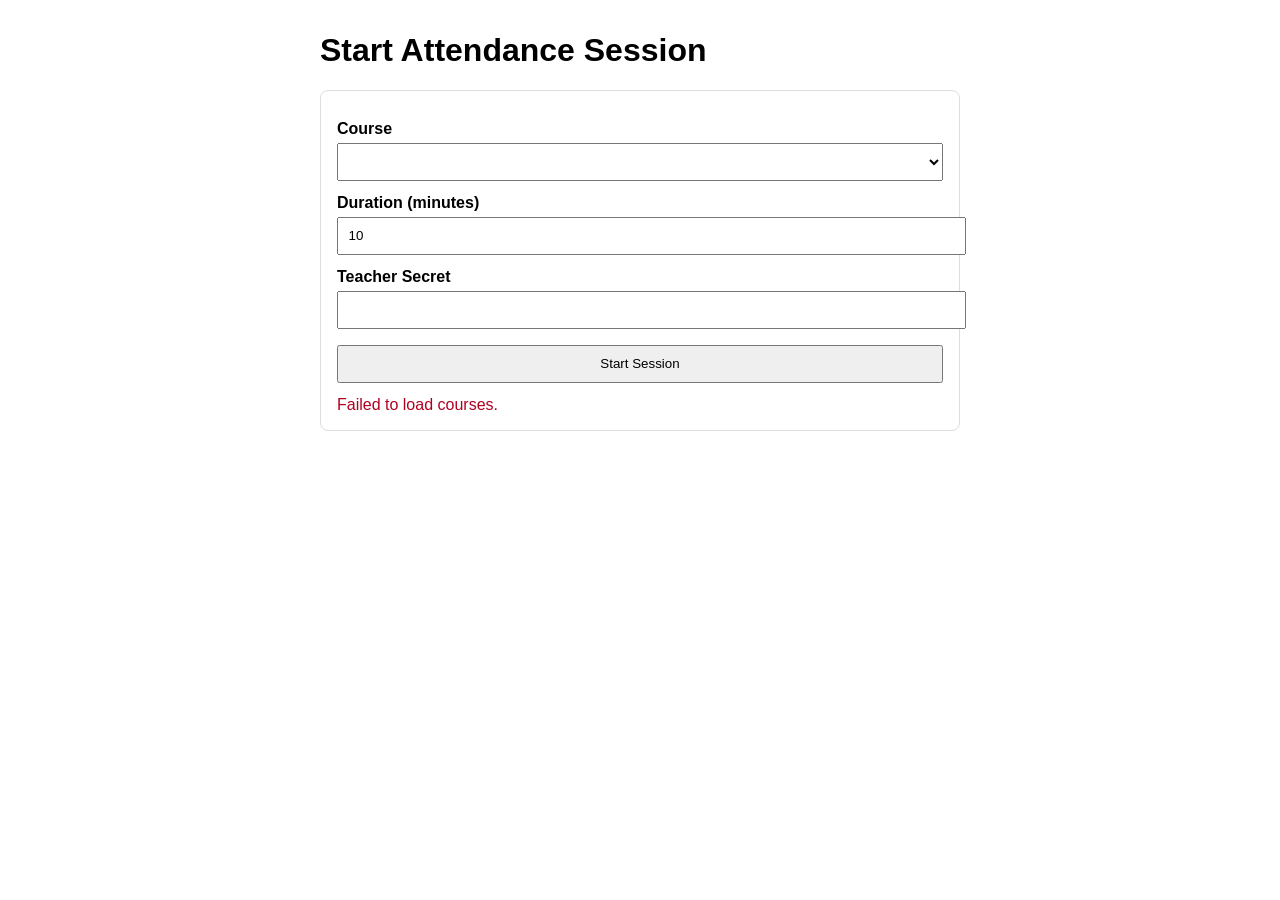
==== public/teacher/index.html @ ba7e6496 "chore: baseline working attendance system with cleanup" ====
<!doctype html>
<html lang="en">
<head>
  <meta charset="UTF-8" />
  <meta name="viewport" content="width=device-width, initial-scale=1.0" />
  <title>Teacher - Attendance Setup</title>
  <style>
    body { font-family: Arial, sans-serif; max-width: 640px; margin: 2rem auto; padding: 0 1rem; }
    .card { border: 1px solid #ddd; border-radius: 8px; padding: 1rem; }
    label { display: block; margin-top: 0.8rem; font-weight: 600; }
    input, select, button { width: 100%; padding: 0.6rem; margin-top: 0.3rem; }
    button { margin-top: 1rem; cursor: pointer; }
    #error { color: #b00020; margin-top: 0.8rem; }
  </style>
</head>
<body>
  <h1>Start Attendance Session</h1>
  <div class="card">
    <label for="course">Course</label>
    <select id="course"></select>

    <label for="duration">Duration (minutes)</label>
    <input id="duration" type="number" min="1" value="10" />

    <label for="secret">Teacher Secret</label>
    <input id="secret" type="password" />

    <button id="startBtn">Start Session</button>
    <div id="error"></div>
  </div>

  <script>
    const courseSelect = document.getElementById('course');
    const startBtn = document.getElementById('startBtn');
    const errorEl = document.getElementById('error');

    async function loadCourses() {
      const res = await fetch('/api/teacher/courses');
      const data = await res.json();
      (data.courses || []).forEach((c) => {
        const option = document.createElement('option');
        option.value = c.code;
        option.textContent = `${c.code} - ${c.name || ''}`;
        courseSelect.appendChild(option);
      });
    }

    startBtn.addEventListener('click', async () => {
      errorEl.textContent = '';
      const payload = {
        courseCode: courseSelect.value,
        durationMinutes: Number(document.getElementById('duration').value || 10),
        secret: document.getElementById('secret').value
      };

      const res = await fetch('/api/teacher/session/start', {
        method: 'POST',
        headers: { 'Content-Type': 'application/json' },
        body: JSON.stringify(payload)
      });

      if (!res.ok) {
        const err = await res.json();
        errorEl.textContent = err.detail || 'Failed to start session';
        return;
      }

      const data = await res.json();
      const query = new URLSearchParams({ session: data.sessionId, secret: payload.secret });
      window.location.href = `/teacher/dashboard?${query.toString()}`;
    });

    loadCourses().catch(() => {
      errorEl.textContent = 'Failed to load courses.';
    });
  </script>
</body>
</html>
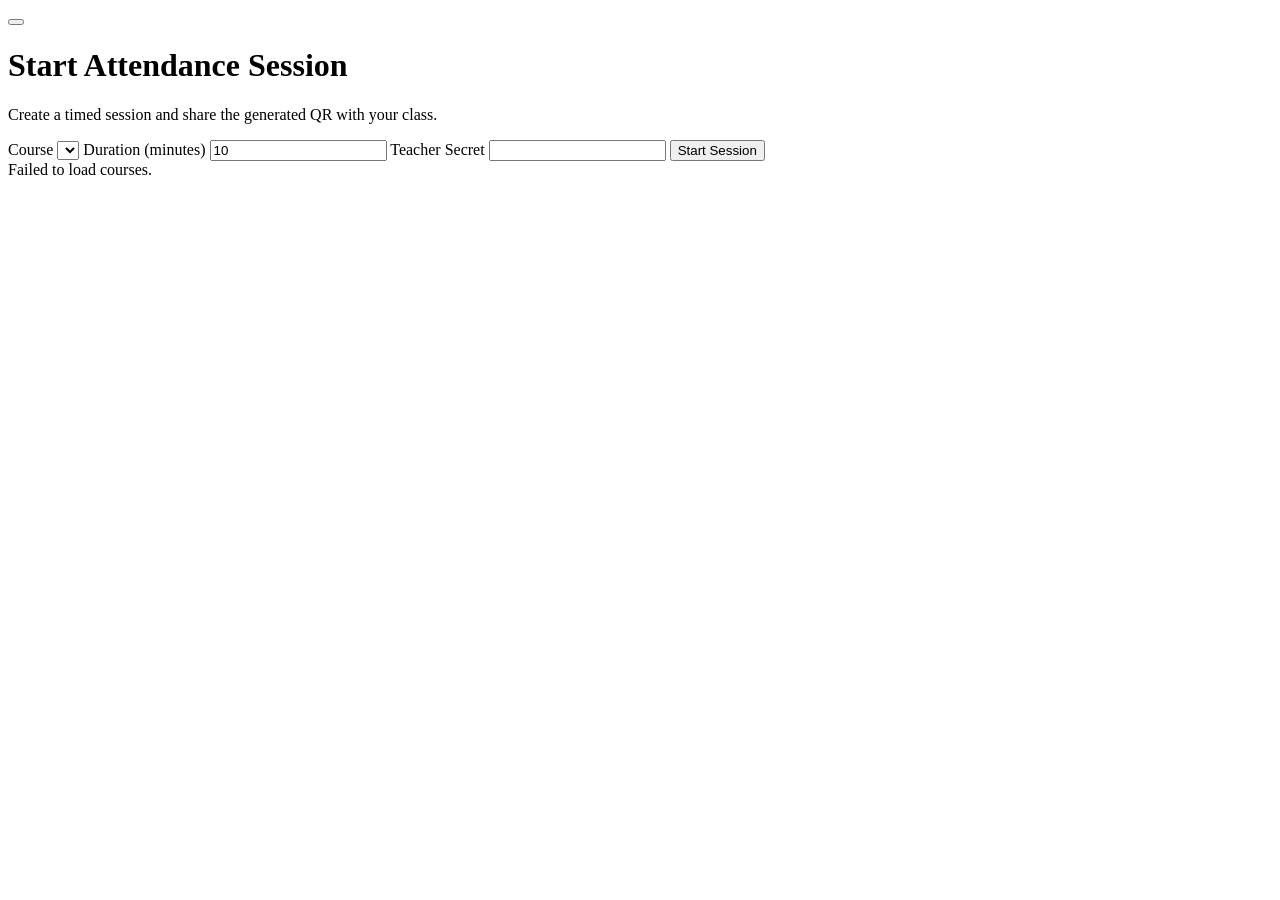
==== commit 1a9ca41f: "chore: refactor attendance dashboard and forms with new styling and theme support" ====
--- a/public/teacher/index.html
+++ b/public/teacher/index.html
@@ -4,30 +4,30 @@
   <meta charset="UTF-8" />
   <meta name="viewport" content="width=device-width, initial-scale=1.0" />
   <title>Teacher - Attendance Setup</title>
-  <style>
-    body { font-family: Arial, sans-serif; max-width: 640px; margin: 2rem auto; padding: 0 1rem; }
-    .card { border: 1px solid #ddd; border-radius: 8px; padding: 1rem; }
-    label { display: block; margin-top: 0.8rem; font-weight: 600; }
-    input, select, button { width: 100%; padding: 0.6rem; margin-top: 0.3rem; }
-    button { margin-top: 1rem; cursor: pointer; }
-    #error { color: #b00020; margin-top: 0.8rem; }
-  </style>
+  <script src="/static/scripts/theme.js"></script>
+  <link rel="stylesheet" href="/static/styles/main.css" />
 </head>
 <body>
-  <h1>Start Attendance Session</h1>
-  <div class="card">
-    <label for="course">Course</label>
-    <select id="course"></select>
+  <main class="page">
+    <div class="page-header">
+      <button class="button button-secondary theme-toggle" type="button" data-theme-toggle aria-label="Toggle dark mode"></button>
+    </div>
+    <h1>Start Attendance Session</h1>
+    <p class="subtitle">Create a timed session and share the generated QR with your class.</p>
+    <div class="card">
+      <label class="label" for="course">Course</label>
+      <select class="select" id="course"></select>
 
-    <label for="duration">Duration (minutes)</label>
-    <input id="duration" type="number" min="1" value="10" />
+      <label class="label" for="duration">Duration (minutes)</label>
+      <input class="input" id="duration" type="number" min="1" value="10" />
 
-    <label for="secret">Teacher Secret</label>
-    <input id="secret" type="password" />
+      <label class="label" for="secret">Teacher Secret</label>
+      <input class="input" id="secret" type="password" />
 
-    <button id="startBtn">Start Session</button>
-    <div id="error"></div>
-  </div>
+      <button class="button button-primary" id="startBtn">Start Session</button>
+      <div class="status status-error" id="error"></div>
+    </div>
+  </main>
 
   <script>
     const courseSelect = document.getElementById('course');
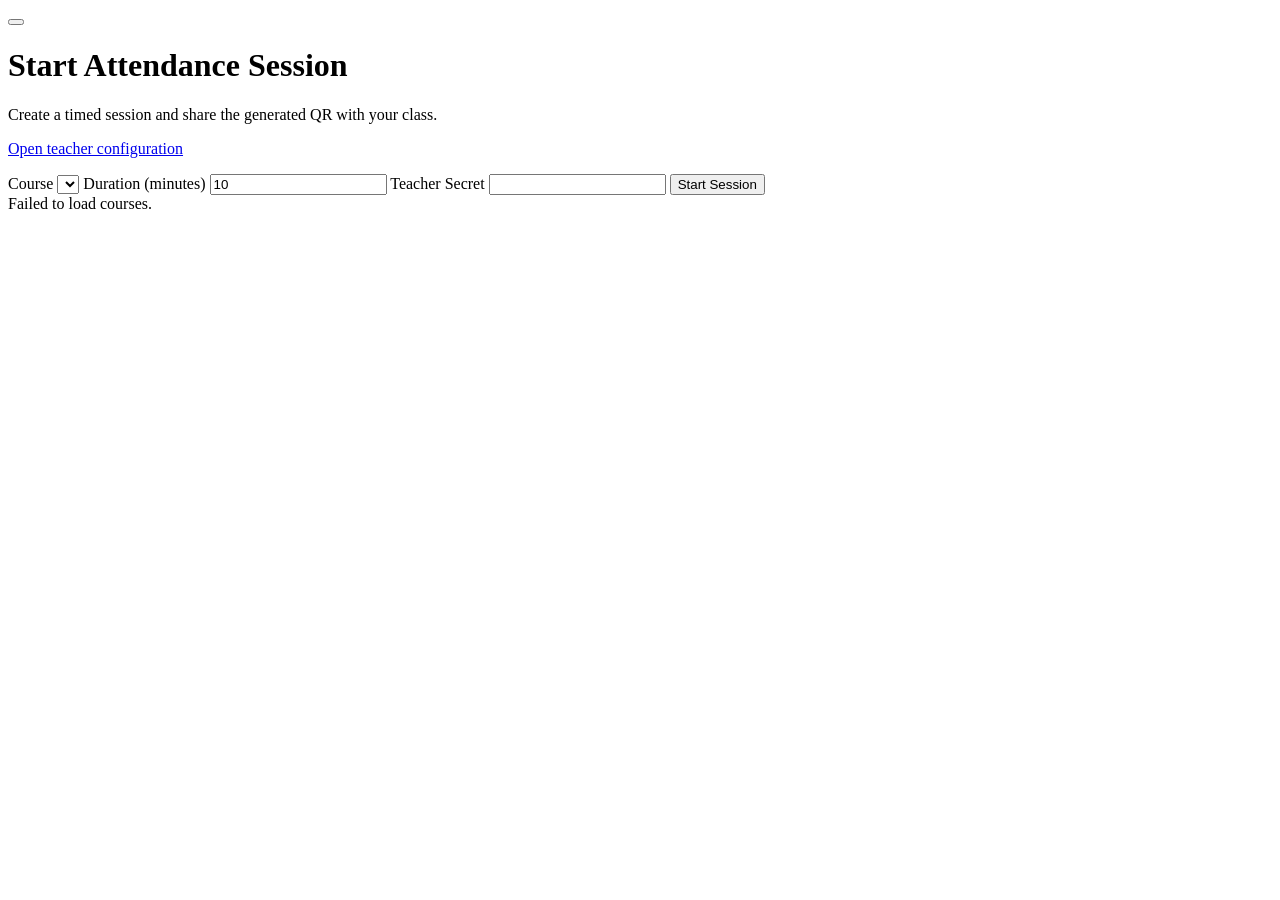
==== commit 3ed009e7: "feat: add teacher configuration page with course management and settings" ====
--- a/public/teacher/index.html
+++ b/public/teacher/index.html
@@ -14,6 +14,7 @@
     </div>
     <h1>Start Attendance Session</h1>
     <p class="subtitle">Create a timed session and share the generated QR with your class.</p>
+    <p class="mt-16"><a class="link" href="/teacher/config">Open teacher configuration</a></p>
     <div class="card">
       <label class="label" for="course">Course</label>
       <select class="select" id="course"></select>
@@ -37,12 +38,19 @@
     async function loadCourses() {
       const res = await fetch('/api/teacher/courses');
       const data = await res.json();
+      const duration = Number(data.defaults?.durationMinutes || 10);
+      document.getElementById('duration').value = String(duration);
+
       (data.courses || []).forEach((c) => {
         const option = document.createElement('option');
         option.value = c.code;
         option.textContent = `${c.code} - ${c.name || ''}`;
         courseSelect.appendChild(option);
       });
+
+      if (courseSelect.options.length === 0) {
+        errorEl.textContent = 'No courses configured. Open teacher configuration to add a course.';
+      }
     }
 
     startBtn.addEventListener('click', async () => {
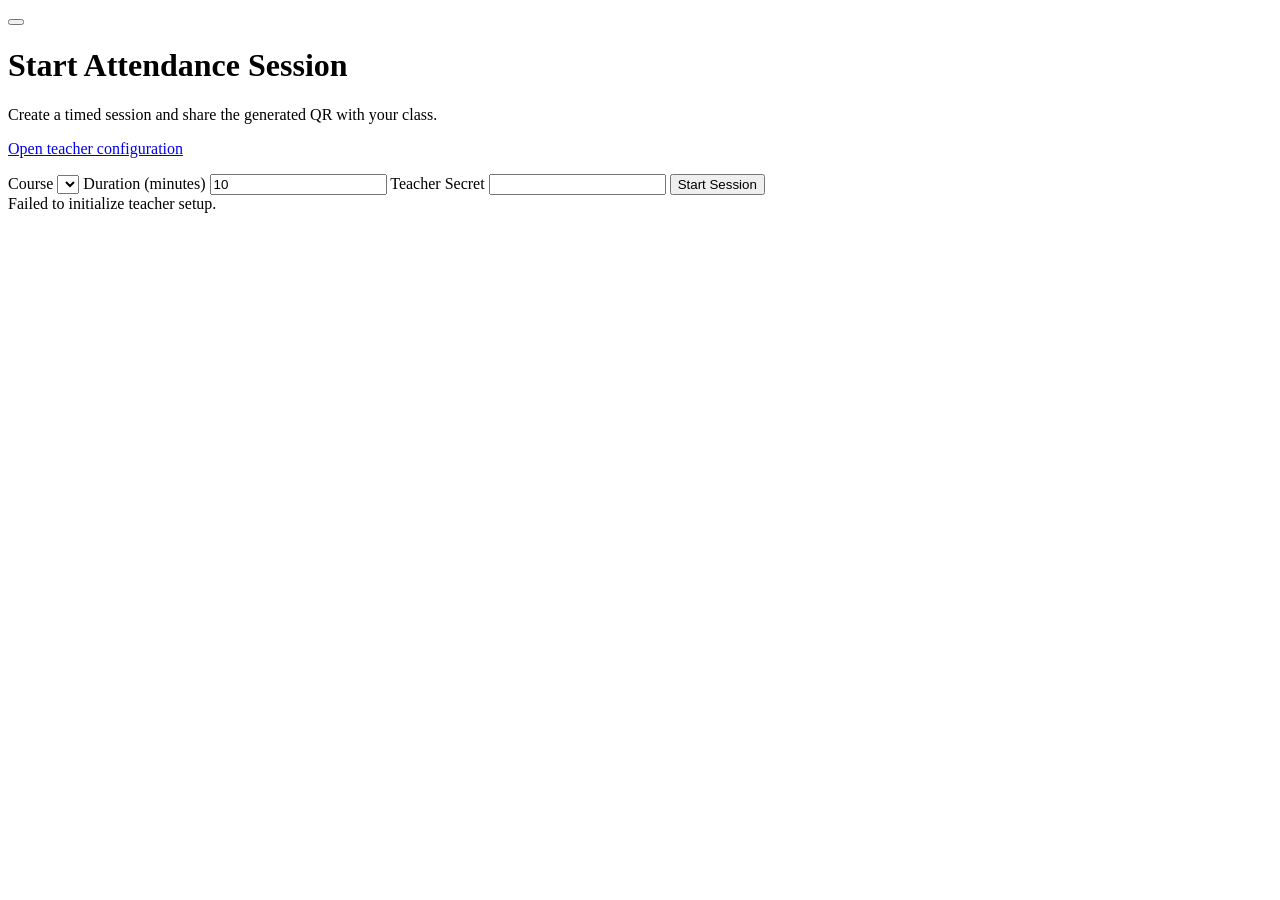
==== commit baa98cc4: "feat: implement teacher secret bootstrap functionality and related UI updates" ====
--- a/public/teacher/index.html
+++ b/public/teacher/index.html
@@ -15,7 +15,19 @@
     <h1>Start Attendance Session</h1>
     <p class="subtitle">Create a timed session and share the generated QR with your class.</p>
     <p class="mt-16"><a class="link" href="/teacher/config">Open teacher configuration</a></p>
-    <div class="card">
+    <div class="card" id="bootstrapCard" style="display: none;">
+      <p class="subtitle">First run detected. Set a teacher secret to secure the system.</p>
+      <label class="label" for="bootstrapSecret">New Teacher Secret</label>
+      <input class="input" id="bootstrapSecret" type="password" />
+
+      <label class="label" for="bootstrapConfirm">Confirm Teacher Secret</label>
+      <input class="input" id="bootstrapConfirm" type="password" />
+
+      <button class="button button-primary" id="bootstrapBtn">Save Teacher Secret</button>
+      <div class="status status-error" id="bootstrapError"></div>
+    </div>
+
+    <div class="card" id="sessionCard">
       <label class="label" for="course">Course</label>
       <select class="select" id="course"></select>
 
@@ -34,8 +46,13 @@
     const courseSelect = document.getElementById('course');
     const startBtn = document.getElementById('startBtn');
     const errorEl = document.getElementById('error');
+    const bootstrapCard = document.getElementById('bootstrapCard');
+    const sessionCard = document.getElementById('sessionCard');
+    const bootstrapBtn = document.getElementById('bootstrapBtn');
+    const bootstrapErrorEl = document.getElementById('bootstrapError');
 
     async function loadCourses() {
+      courseSelect.innerHTML = '';
       const res = await fetch('/api/teacher/courses');
       const data = await res.json();
       const duration = Number(data.defaults?.durationMinutes || 10);
@@ -52,6 +69,42 @@
         errorEl.textContent = 'No courses configured. Open teacher configuration to add a course.';
       }
     }
+
+    async function checkBootstrapStatus() {
+      const res = await fetch('/api/teacher/bootstrap/status');
+      if (!res.ok) {
+        throw new Error('Failed to check bootstrap status');
+      }
+      const data = await res.json();
+      return Boolean(data.requiresBootstrap);
+    }
+
+    function setBootstrapMode(enabled) {
+      bootstrapCard.style.display = enabled ? 'block' : 'none';
+      sessionCard.style.display = enabled ? 'none' : 'block';
+    }
+
+    bootstrapBtn.addEventListener('click', async () => {
+      bootstrapErrorEl.textContent = '';
+      const newSecret = document.getElementById('bootstrapSecret').value;
+      const confirmNewSecret = document.getElementById('bootstrapConfirm').value;
+
+      const res = await fetch('/api/teacher/bootstrap', {
+        method: 'POST',
+        headers: { 'Content-Type': 'application/json' },
+        body: JSON.stringify({ newSecret, confirmNewSecret })
+      });
+
+      if (!res.ok) {
+        const err = await res.json().catch(() => ({}));
+        bootstrapErrorEl.textContent = err.detail || 'Failed to save teacher secret';
+        return;
+      }
+
+      document.getElementById('secret').value = newSecret;
+      setBootstrapMode(false);
+      await loadCourses();
+    });
 
     startBtn.addEventListener('click', async () => {
       errorEl.textContent = '';
@@ -78,9 +131,17 @@
       window.location.href = `/teacher/dashboard?${query.toString()}`;
     });
 
-    loadCourses().catch(() => {
-      errorEl.textContent = 'Failed to load courses.';
-    });
+    (async () => {
+      try {
+        const needsBootstrap = await checkBootstrapStatus();
+        setBootstrapMode(needsBootstrap);
+        if (!needsBootstrap) {
+          await loadCourses();
+        }
+      } catch (_) {
+        errorEl.textContent = 'Failed to initialize teacher setup.';
+      }
+    })();
   </script>
 </body>
 </html>
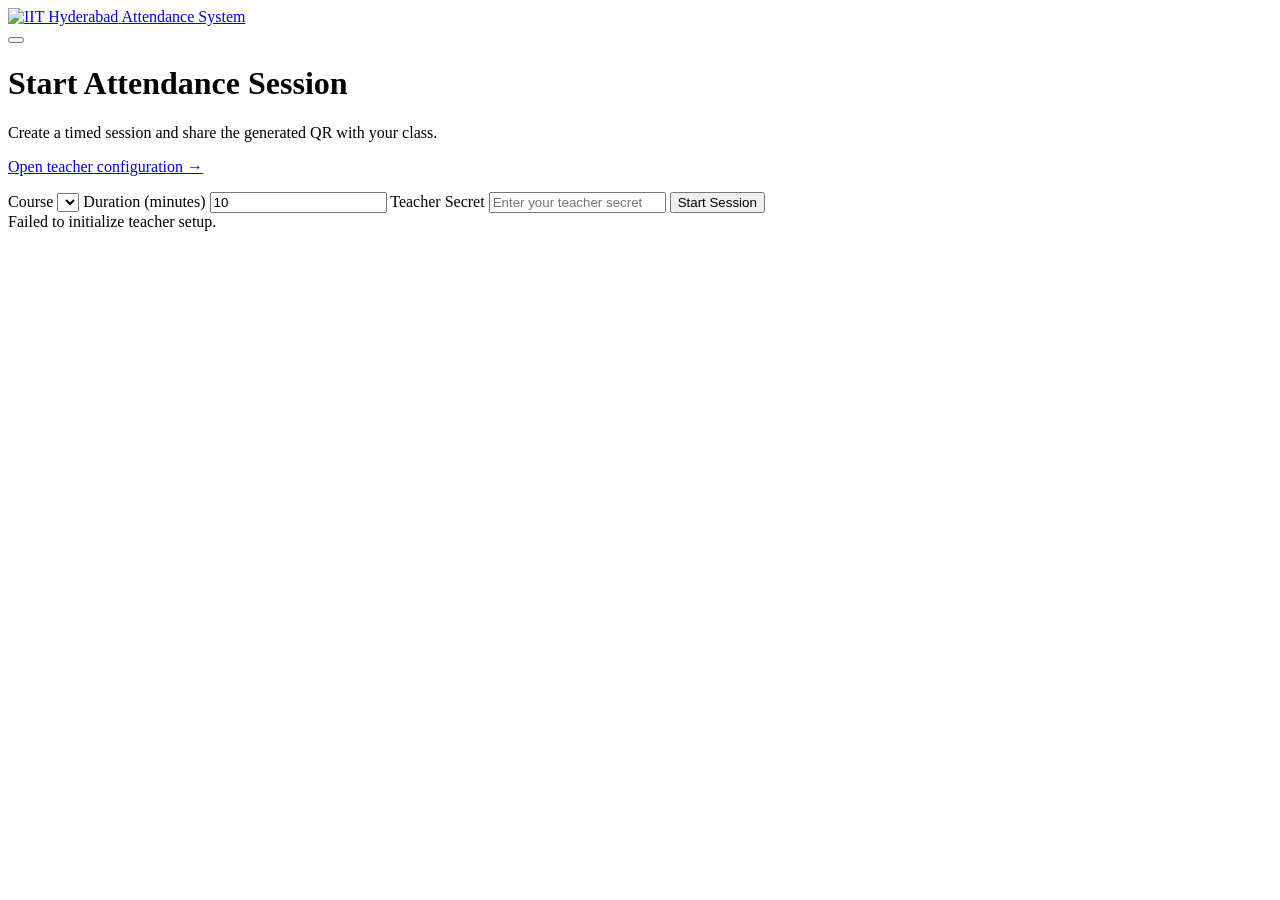
==== commit 8a9deb1c: "refactor: introduce storage abstraction with Google Sheets support and implement robust test suite" ====
--- a/public/teacher/index.html
+++ b/public/teacher/index.html
@@ -4,26 +4,35 @@
   <meta charset="UTF-8" />
   <meta name="viewport" content="width=device-width, initial-scale=1.0" />
   <title>Teacher - Attendance Setup</title>
+  <link rel="icon" href="/static/favicon.svg" type="image/svg+xml" />
   <script src="/static/scripts/theme.js"></script>
   <link rel="stylesheet" href="/static/styles/main.css" />
 </head>
 <body>
-  <main class="page">
-    <div class="page-header">
+  <header class="topbar">
+    <a class="topbar-brand" href="/teacher">
+      <img class="topbar-logo" src="/static/iith.svg" alt="IIT Hyderabad" />
+      <span class="topbar-title">Attendance System</span>
+    </a>
+    <div class="topbar-actions">
       <button class="button button-secondary theme-toggle" type="button" data-theme-toggle aria-label="Toggle dark mode"></button>
     </div>
+  </header>
+  <div class="toast-container" id="toastContainer"></div>
+  <main class="page">
     <h1>Start Attendance Session</h1>
     <p class="subtitle">Create a timed session and share the generated QR with your class.</p>
-    <p class="mt-16"><a class="link" href="/teacher/config">Open teacher configuration</a></p>
+    <p class="mt-16"><a class="link" href="/teacher/config">Open teacher configuration →</a></p>
     <div class="card" id="bootstrapCard" style="display: none;">
-      <p class="subtitle">First run detected. Set a teacher secret to secure the system.</p>
+      <h2 class="section-title">First-Time Setup</h2>
+      <p class="subtitle" style="margin-top: var(--space-2);">Set a teacher secret to secure the system.</p>
       <label class="label" for="bootstrapSecret">New Teacher Secret</label>
-      <input class="input" id="bootstrapSecret" type="password" />
+      <input class="input" id="bootstrapSecret" type="password" placeholder="At least 4 characters" />
 
       <label class="label" for="bootstrapConfirm">Confirm Teacher Secret</label>
-      <input class="input" id="bootstrapConfirm" type="password" />
+      <input class="input" id="bootstrapConfirm" type="password" placeholder="Re-enter secret" />
 
-      <button class="button button-primary" id="bootstrapBtn">Save Teacher Secret</button>
+      <button class="button button-primary" id="bootstrapBtn" style="margin-top: var(--space-3);">Save Teacher Secret</button>
       <div class="status status-error" id="bootstrapError"></div>
     </div>
 
@@ -35,9 +44,9 @@
       <input class="input" id="duration" type="number" min="1" value="10" />
 
       <label class="label" for="secret">Teacher Secret</label>
-      <input class="input" id="secret" type="password" />
+      <input class="input" id="secret" type="password" placeholder="Enter your teacher secret" />
 
-      <button class="button button-primary" id="startBtn">Start Session</button>
+      <button class="button button-primary" id="startBtn" style="margin-top: var(--space-3);">Start Session</button>
       <div class="status status-error" id="error"></div>
     </div>
   </main>
@@ -50,6 +59,18 @@
     const sessionCard = document.getElementById('sessionCard');
     const bootstrapBtn = document.getElementById('bootstrapBtn');
     const bootstrapErrorEl = document.getElementById('bootstrapError');
+    const toastContainer = document.getElementById('toastContainer');
+
+    function showToast(message, type = 'info', duration = 4000) {
+      const toast = document.createElement('div');
+      toast.className = `toast toast-${type}`;
+      toast.textContent = message;
+      toastContainer.appendChild(toast);
+      setTimeout(() => {
+        toast.classList.add('toast-out');
+        toast.addEventListener('animationend', () => toast.remove());
+      }, duration);
+    }
 
     async function loadCourses() {
       courseSelect.innerHTML = '';
@@ -61,7 +82,7 @@
       (data.courses || []).forEach((c) => {
         const option = document.createElement('option');
         option.value = c.code;
-        option.textContent = `${c.code} - ${c.name || ''}`;
+        option.textContent = `${c.code} — ${c.name || ''}`;
         courseSelect.appendChild(option);
       });
 
@@ -72,9 +93,7 @@
 
     async function checkBootstrapStatus() {
       const res = await fetch('/api/teacher/bootstrap/status');
-      if (!res.ok) {
-        throw new Error('Failed to check bootstrap status');
-      }
+      if (!res.ok) throw new Error('Failed to check bootstrap status');
       const data = await res.json();
       return Boolean(data.requiresBootstrap);
     }
@@ -86,49 +105,69 @@
 
     bootstrapBtn.addEventListener('click', async () => {
       bootstrapErrorEl.textContent = '';
+      bootstrapBtn.classList.add('loading');
+      bootstrapBtn.disabled = true;
+
       const newSecret = document.getElementById('bootstrapSecret').value;
       const confirmNewSecret = document.getElementById('bootstrapConfirm').value;
 
-      const res = await fetch('/api/teacher/bootstrap', {
-        method: 'POST',
-        headers: { 'Content-Type': 'application/json' },
-        body: JSON.stringify({ newSecret, confirmNewSecret })
-      });
+      try {
+        const res = await fetch('/api/teacher/bootstrap', {
+          method: 'POST',
+          headers: { 'Content-Type': 'application/json' },
+          body: JSON.stringify({ newSecret, confirmNewSecret })
+        });
 
-      if (!res.ok) {
-        const err = await res.json().catch(() => ({}));
-        bootstrapErrorEl.textContent = err.detail || 'Failed to save teacher secret';
-        return;
+        if (!res.ok) {
+          const err = await res.json().catch(() => ({}));
+          bootstrapErrorEl.textContent = err.detail || 'Failed to save teacher secret';
+          return;
+        }
+
+        document.getElementById('secret').value = newSecret;
+        setBootstrapMode(false);
+        showToast('Teacher secret configured!', 'success');
+        await loadCourses();
+      } finally {
+        bootstrapBtn.classList.remove('loading');
+        bootstrapBtn.disabled = false;
       }
-
-      document.getElementById('secret').value = newSecret;
-      setBootstrapMode(false);
-      await loadCourses();
     });
 
     startBtn.addEventListener('click', async () => {
       errorEl.textContent = '';
+      startBtn.classList.add('loading');
+      startBtn.disabled = true;
+
+      const secretValue = document.getElementById('secret').value;
       const payload = {
         courseCode: courseSelect.value,
         durationMinutes: Number(document.getElementById('duration').value || 10),
-        secret: document.getElementById('secret').value
+        secret: secretValue
       };
 
-      const res = await fetch('/api/teacher/session/start', {
-        method: 'POST',
-        headers: { 'Content-Type': 'application/json' },
-        body: JSON.stringify(payload)
-      });
+      try {
+        const res = await fetch('/api/teacher/session/start', {
+          method: 'POST',
+          headers: { 'Content-Type': 'application/json' },
+          body: JSON.stringify(payload)
+        });
 
-      if (!res.ok) {
-        const err = await res.json();
-        errorEl.textContent = err.detail || 'Failed to start session';
-        return;
+        if (!res.ok) {
+          const err = await res.json();
+          errorEl.textContent = err.detail || 'Failed to start session';
+          return;
+        }
+
+        const data = await res.json();
+        // Store in sessionStorage (not URL) for security
+        sessionStorage.setItem('activeSessionId', data.sessionId);
+        sessionStorage.setItem('teacherSecret', secretValue);
+        window.location.href = '/teacher/dashboard';
+      } finally {
+        startBtn.classList.remove('loading');
+        startBtn.disabled = false;
       }
-
-      const data = await res.json();
-      const query = new URLSearchParams({ session: data.sessionId, secret: payload.secret });
-      window.location.href = `/teacher/dashboard?${query.toString()}`;
     });
 
     (async () => {
@@ -145,4 +184,3 @@
   </script>
 </body>
 </html>
-
